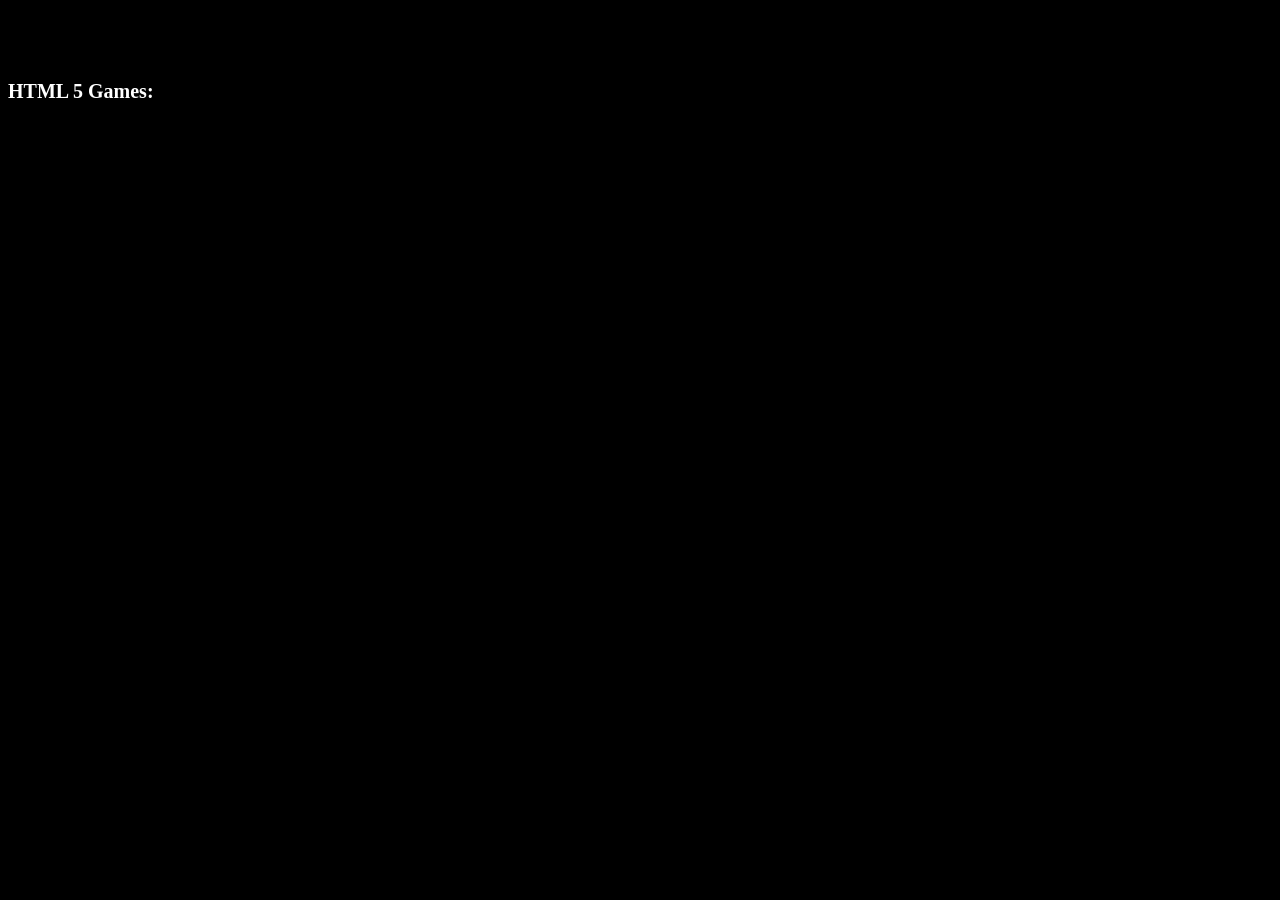
==== index.html @ c3195f7e "???" ====
<!DOCTYPE html>
<html>
    <head>
        <title>Games</title>
        <link rel="stylesheet" href="main.css" type="text/css">
    </head>

    <!-- Templates

    Catagory Html
    ------------------------------------------------------------------
    <h2 class="catagory" onclick="FUNCTION_NAME()">CATAGORY_NAME: </h2>
        <div id="ID_NAME">
            <a class="link" href=""></a>
        </div>  
    -->
    <body>
        <!-- Title -->
        <h1>Games: </h1>  
        
        <!-- Games -->

        <!-- HTML 5 Games -->
        <h2 class="catagory" onclick="showHtmlGames()">HTML 5 Games: </h2>
        <div id="htmlGames">
            <a class="link" href=""></a>
        </div>    

        <script href="main.js" type="text/javascript"></script>
    </body>
</html>
---- main.css ----
body{
    background-color: black;
}
.catagory{
    color: white;
    font-family: 'Times New Roman', Verdana, Sans-Serif, Helvetica, Arial;
    font-weight: 500 bold;
    font-size: 20px;
}
.link{
    color: white;
    font-family: Verdana, Sans-Serif, Helvetica, Arial;
    font-weight: 300 lighter;
    font-size: 24px;
}

/* Contents */
#htmlGames{
    display: none;
}
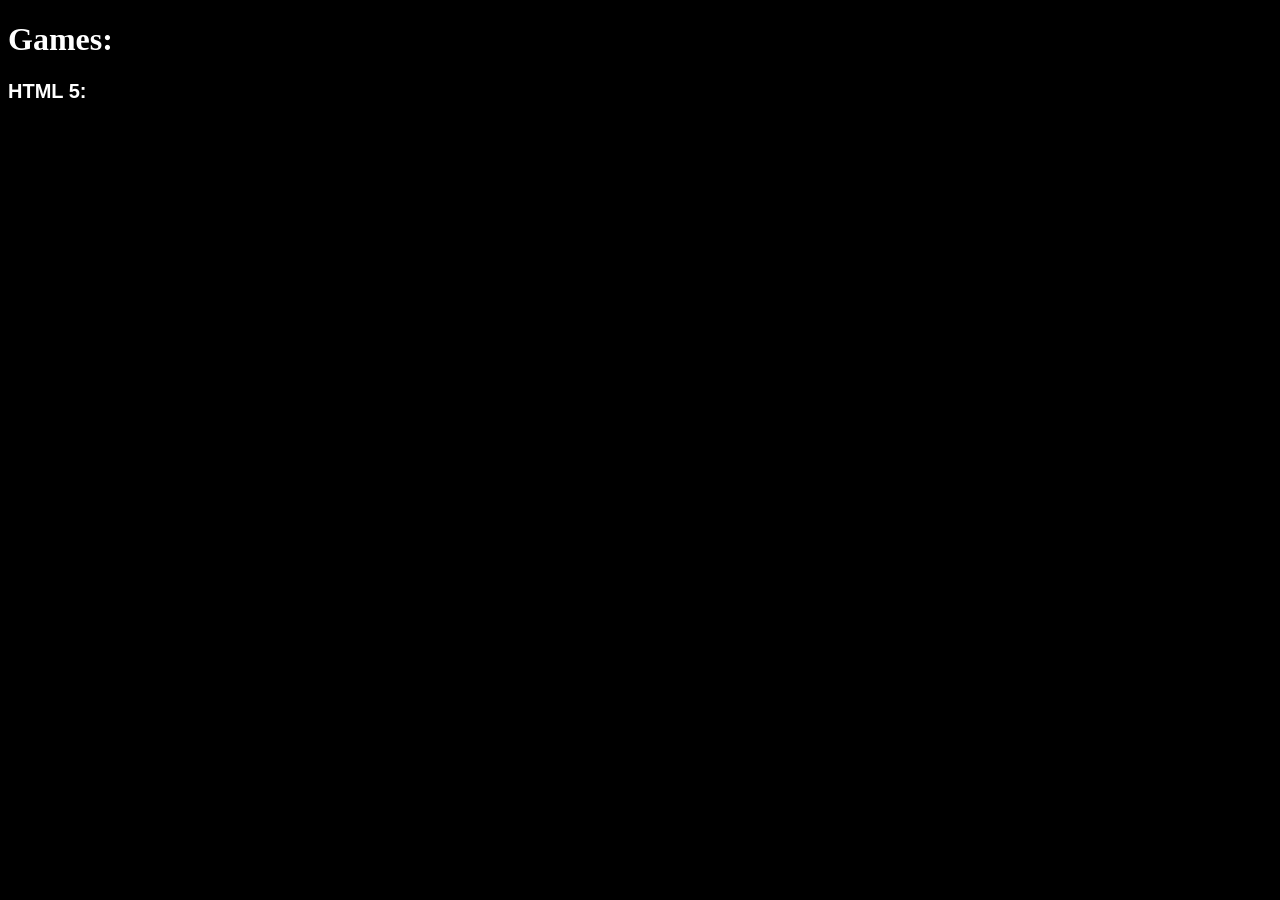
==== commit 69ea5f91: "No" ====
--- a/index.html
+++ b/index.html
@@ -1,31 +1,62 @@
 <!DOCTYPE html>
-<html>
-    <head>
-        <title>Games</title>
-        <link rel="stylesheet" href="main.css" type="text/css">
-    </head>
+    <html>
+        <head>
+            <title>Files</title>
+            <style>
+                body{
+                    background-color: black;
+                }
+                #title{
+                    color: white;
+                    font-family: 'Times New Roman', Verdana, Sans-Serif, Helvetica, Arial;
+                    font-weight: 900 bolder;
+                    font-size: 32px;
+                }
+                .link{
+                    color: white;
+                    font-family: Verdana, Sans-Serif, Helvetica, Arial;
+                    font-weight: 300 bold;
+                    font-size: 18px;
+                    text-decoration: none;
+                }
+                .catagory{
+                    color: white;
+                    font-family: Verdana, Sans-Serif, Helvetica, Arial;
+                    font-weight: 300 bold;
+                    font-size: 20px;
+                }
+                .dropdown{
+                    color: white;
+                    font-family: Verdana, Sans-Serif, Helvetica, Arial;
+                    font-weight: 300 bold;
+                    font-size: 20px;
+                    width: fit-content;
+                    cursor: pointer;
+                }
+                /* Catagories */
+                #htmlGames{
+                    display: none;
+                }
+            </style>
+        </head>
+        <body>
+            <h1 id="title">Games: </h1>
+            <h1 class="dropdown" onclick="showHtmlGames()">HTML 5: </h1>
+            <div id="htmlGames">       
+            <a class="link" href="Games/Cell-Machine/cellMachine.html">Cell Machine</a>
+           
 
-    <!-- Templates
-
-    Catagory Html
-    ------------------------------------------------------------------
-    <h2 class="catagory" onclick="FUNCTION_NAME()">CATAGORY_NAME: </h2>
-        <div id="ID_NAME">
-            <a class="link" href=""></a>
-        </div>  
-    -->
-    <body>
-        <!-- Title -->
-        <h1>Games: </h1>  
-        
-        <!-- Games -->
-
-        <!-- HTML 5 Games -->
-        <h2 class="catagory" onclick="showHtmlGames()">HTML 5 Games: </h2>
-        <div id="htmlGames">
-            <a class="link" href=""></a>
-        </div>    
-
-        <script href="main.js" type="text/javascript"></script>
-    </body>
-</html>+            <script>
+                function showHtmlGames(){
+                    var gamesHtml = document.getElementById("htmlGames");
+                    if (gamesHtml.style.display === "block") {
+                        gamesHtml.style.display = "none";
+                    }
+                    
+                    else {
+                        gamesHtml.style.display = "block";
+                    }
+                }
+            </script>
+        </body>
+    </html>
